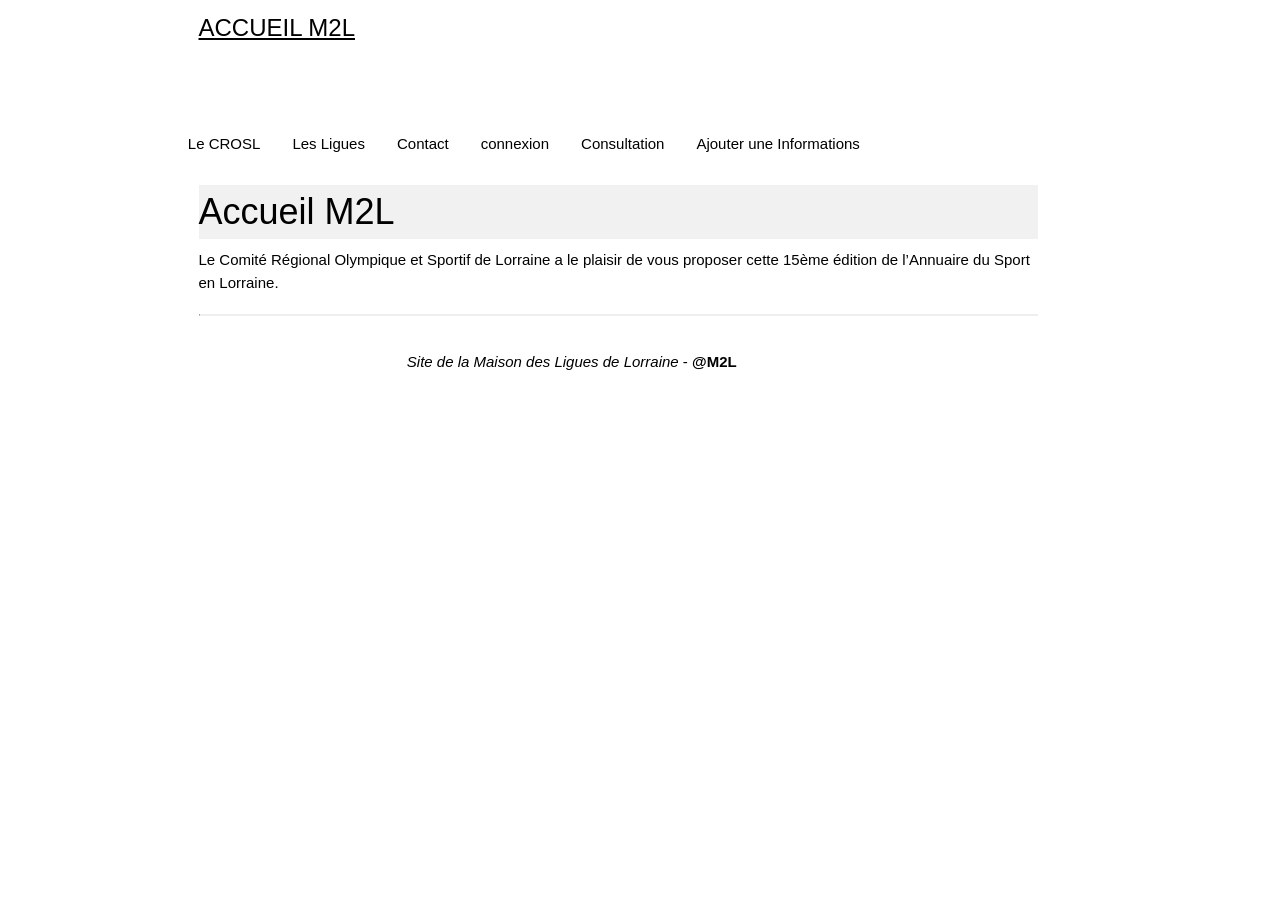
==== index.html @ 7c9d2ec4 "autre ligues" ====
<!DOCTYPE html>
<html>

<head>
	<meta charset="UTF-8">
	<link rel="stylesheet" media="screen" href="styleM2L.css" type="text/css" />
	<title>Portail M2L</title>
</head>

<body>
	<!-- MAIN -->
	<div class="m2l-main">

		<div class="m2l-content m2l-head"><a href="index.html">
				<h3>ACCUEIL M2L</h3>
			</a></div>

		<ul class="m2l-navbar">
			<li><a class="m2l-hover-light-blue" href="crosl.html">Le CROSL</a></li>
			<li><a class="m2l-hover-light-blue" href="dept.html">Les Ligues</a></li>
			<li><a class="m2l-hover-light-blue" href="contact.html">Contact</a></li>
			<li><a class="m2l-hover-light-blue" href="connexion.php"> connexion</a></li>
			<li><a class="m2l-hover-light-blue" href="ConsLigue.php"> Consultation</a></li>
			<li><a class="m2l-hover-light-blue" href="Ajoutnformations.html">Ajouter une Informations</a></li>
		</ul>
		<br />
		<br />

		<!-- titre de la page -->
		<div class="m2l-content m2l-light-grey">
			<h1>Accueil M2L</h1>
		</div>

		<!-- contenu à définir -->
		<div class="m2l-content">
			Le Comité Régional Olympique et Sportif de
			Lorraine a le plaisir de vous proposer cette 15ème
			édition de l’Annuaire du Sport en Lorraine.
		</div>

		<!-- barre horizontale -->
		<div class="m2l-content">
			<hr />
		</div>

		<!-- contenu à définir -->
		<div class="m2l-content">

		</div>

		<footer class="m2l-footer">
			<p><em>Site de la Maison des Ligues de Lorraine </em> - <b>@M2L</b></p>
		</footer>

	</div> <!-- fin MAIN -->
</body>

</html>
---- styleM2L.css ----
/* M2L CSS */ 

/*Styles font, border...*/
html,body{
	font-family:Verdana,sans-serif;
	font-size:15px;
	line-height:1.5;
}

h1,h2,h3,h4,h5,h6{
	font-family:"Segoe UI",Arial,sans-serif;
	font-weight:normal;
	margin:10px 0;
	}
h1{font-size:36px;}
h2{font-size:30px;}
h3{font-size:24px;}
h4{font-size:20px;}
h5{font-size:18px;}
h6{font-size:16px;}

small{font-size:70%;}

/* alignement du texte */
.m2l-left-align{text-align:left}
.m2l-right-align{text-align:right}
.m2l-justify{text-align:justify}
.m2l-center{text-align:center}

/* liens hypertextes */
a{color:inherit;}
h1 a,h2 a,h3 a,h4 a,h5 a,h6 a{font-weight:inherit;} /*liens contenus dans les titres */

/* ligne séparatrice */
hr{
	border-top:1px solid #eee;
	margin:20px 0;
}

img{
	border-style:solid;
	margin-bottom:-5px;
}

/* Tableau */
table.m2l-table {
	border:1px solid #ccc;
	border-collapse:collapse;
	border-spacing:0;
}
.m2l-bordered tr,.m2l-table tr{border-bottom:1px solid #ddd;}
.m2l-table tr:nth-child(odd){background-color:#fff}
.m2l-table tr:nth-child(even){background-color:#f1f1f1}
.m2l-centered tr th,.m2l-centered tr td{text-align:center}
.m2l-table td,.m2l-table th{text-align:left;}


/* m2l LOGO */
.m2l-logo {
font-family:fontawesome;
text-decoration:none;
line-height: 1;
font-size:37px;
letter-spacing:3px;
color:#555555;
}

/* m2l MENU*/
.m2l-navbar{
	list-style-type:none;
	background-color:#ccc;
	color:#000;
	}
.m2l-navbar a{text-decoration:none}

/* FORMULAIRES */
button,input,select,textarea{
	font:inherit;
	margin:10px 0px;
	
}
fieldset{
	border:5px solid #c0c0c0;
	margin:0 2px;
	padding:.35em .625em .75em
}

[type=checkbox],[type=radio]{
	margin:10px;
}

/* STRUCTURE ET POSITIONNEMENT  */
html,body{
	height: 100%;
    margin: 0 50px; 
    padding: 0;
    width:90%
}

.m2l-head{
	height : 100px;
	background-image: url("image/background.jpg");
	
}
.m2l-navbar{
	margin-bottom:20px;
	margin-left:20px;
	padding:0;
	}
.m2l-navbar li{float:left}
.m2l-navbar li:last-item{clear : right;}
.m2l-navbar li a,.m2l-navitem{display:block;padding:8px 16px}

.m2l-main{
	margin:auto;
	display : table;
	width: inherit;
}

.m2l-content{
	margin:inherit;
	width: inherit;	
}

.m2l-footer{
	display : table;
	width: inherit;
	text-align:center;
}

table.m2l-table {
	width:100%;
	display:table
}
.m2l-table td,.m2l-table th{
	padding:8px 8px;
	display:table-cell;
	text-align:left;
}
.m2l-table th:first-child,.m2l-table td:first-child{padding-left:16px}

.m2l-left{float:left}
.m2l-right{float:right}
.m2l-top{position:absolute;top:0}
.m2l-bottom{position:absolute;bottom:0}
.m2l-display-topleft{position:absolute;left:0;top:0}
.m2l-display-topright{position:absolute;right:0;top:0}
.m2l-display-bottomleft{position:absolute;left:0;bottom:0}
.m2l-display-bottomright{position:absolute;right:0;bottom:0}
.m2l-padding-32{padding-top:32px;padding-bottom:32px;}




/* Colors */
.m2l-amber,.m2l-hover-amber:hover{color:#000;background-color:#ffc107}
.m2l-aqua,.m2l-hover-aqua:hover{color:#000;background-color:#00ffff}
.m2l-blue,.m2l-hover-blue:hover{color:#fff;background-color:#2196F3}
.m2l-light-blue,.m2l-hover-light-blue:hover{color:#000;background-color:#80ebf3}
.m2l-brown,.m2l-hover-brown:hover{color:#fff;background-color:#795548}
.m2l-cyan,.m2l-hover-cyan:hover{color:#000;background-color:#00bcd4}
.m2l-blue-grey,.m2l-hover-blue-grey:hover,.m2l-blue-gray,.m2l-hover-blue-gray:hover{color:#fff;background-color:#607d8b}
.m2l-green,.m2l-hover-green:hover{color:#fff;background-color:#4CAF50}
.m2l-light-green,.m2l-hover-light-green:hover{color:#000;background-color:#8bc34a}
.m2l-indigo,.m2l-hover-indigo:hover{color:#fff;background-color:#3f51b5}
.m2l-khaki,.m2l-hover-khaki:hover{color:#000;background-color:#f0e68c}
.m2l-lime,.m2l-hover-lime:hover{color:#000;background-color:#cddc39}
.m2l-orange,.m2l-hover-orange:hover{color:#000;background-color:#ff9800}
.m2l-deep-orange,.m2l-hover-deep-orange:hover{color:#fff;background-color:#ff5722}
.m2l-pink,.m2l-hover-pink:hover{color:#fff;background-color:#e91e63}
.m2l-purple,.m2l-hover-purple:hover{color:#fff;background-color:#9c27b0}
.m2l-deep-purple,.m2l-hover-deep-purple:hover{color:#fff;background-color:#673ab7}
.m2l-red,.m2l-hover-red:hover{color:#fff;background-color:#f44336}
.m2l-sand,.m2l-hover-sand:hover{color:#000;background-color:#fdf5e6}
.m2l-teal,.m2l-hover-teal:hover{color:#fff;background-color:#009688}
.m2l-yellow,.m2l-hover-yellow:hover{color:#000;background-color:#ffeb3b}
.m2l-white,.m2l-hover-white:hover{color:#000;background-color:#fff}
.m2l-black,.m2l-hover-black:hover{color:#fff;background-color:#000}
.m2l-grey,.m2l-hover-grey:hover,.m2l-gray,.m2l-hover-gray:hover{color:#000;background-color:#9e9e9e}
.m2l-light-grey,.m2l-hover-light-grey:hover,.m2l-light-gray,.m2l-hover-light-gray:hover{color:#000;background-color:#f1f1f1}
.m2l-dark-grey,.m2l-hover-dark-grey:hover,.m2l-dark-gray,.m2l-hover-dark-gray:hover{color:#fff;background-color:#616161}
.m2l-pale-red,.m2l-hover-pale-red:hover{color:#000;background-color:#ffdddd}
.m2l-pale-green,.m2l-hover-pale-green:hover{color:#000;background-color:#ddffdd}
.m2l-pale-yellow,.m2l-hover-pale-yellow:hover{color:#000;background-color:#ffffcc}
.m2l-pale-blue,.m2l-hover-pale-blue:hover{color:#000;background-color:#ddffff}
.m2l-text-amber,.m2l-hover-text-amber:hover{color:#ffc107}
.m2l-text-aqua,.m2l-hover-text-aqua:hover{color:#00ffff}
.m2l-text-blue,.m2l-hover-text-blue:hover{color:#2196F3}
.m2l-text-light-blue,.m2l-hover-text-light-blue:hover{color:#87CEEB}
.m2l-text-brown,.m2l-hover-text-brown:hover{color:#795548}
.m2l-text-cyan,.m2l-hover-text-cyan:hover{color:#00bcd4}
.m2l-text-blue-grey,.m2l-hover-text-blue-grey:hover,.m2l-text-blue-gray,.m2l-hover-text-blue-gray:hover{color:#607d8b}
.m2l-text-green,.m2l-hover-text-green:hover{color:#4CAF50}
.m2l-text-light-green,.m2l-hover-text-light-green:hover{color:#8bc34a}
.m2l-text-indigo,.m2l-hover-text-indigo:hover{color:#3f51b5}
.m2l-text-khaki,.m2l-hover-text-khaki:hover{color:#b4aa50}
.m2l-text-lime,.m2l-hover-text-lime:hover{color:#cddc39}
.m2l-text-orange,.m2l-hover-text-orange:hover{color:#ff9800}
.m2l-text-deep-orange,.m2l-hover-text-deep-orange:hover{color:#ff5722}
.m2l-text-pink,.m2l-hover-text-pink:hover{color:#e91e63}
.m2l-text-purple,.m2l-hover-text-purple:hover{color:#9c27b0}
.m2l-text-deep-purple,.m2l-hover-text-deep-purple:hover{color:#673ab7}
.m2l-text-red,.m2l-hover-text-red:hover{color:#f44336}
.m2l-text-sand,.m2l-hover-text-sand:hover{color:#fdf5e6}
.m2l-text-teal,.m2l-hover-text-teal:hover{color:#009688}
.m2l-text-yellow,.m2l-hover-text-yellow:hover{color:#d2be0e}
.m2l-text-white,.m2l-hover-text-white:hover{color:#fff}
.m2l-text-black,.m2l-hover-text-black:hover{color:#000}
.m2l-text-grey,.m2l-hover-text-grey:hover,.m2l-text-gray,.m2l-hover-text-gray:hover{color:#757575}
.m2l-text-light-grey,.m2l-hover-text-light-grey:hover,.m2l-text-light-gray,.m2l-hover-text-light-gray:hover{color:#f1f1f1}
.m2l-text-dark-grey,.m2l-hover-text-dark-grey:hover,.m2l-text-dark-gray,.m2l-hover-text-dark-gray:hover{color:#3a3a3a}
.m2l-border-amber,.m2l-hover-border-amber:hover{border-color:#ffc107}
.m2l-border-aqua,.m2l-hover-border-aqua:hover{border-color:#00ffff}
.m2l-border-blue,.m2l-hover-border-blue:hover{border-color:#2196F3}
.m2l-border-light-blue,.m2l-hover-border-light-blue:hover{border-color:#87CEEB}
.m2l-border-brown,.m2l-hover-border-brown:hover{border-color:#795548}
.m2l-border-cyan,.m2l-hover-border-cyan:hover{border-color:#00bcd4}
.m2l-border-blue-grey,.m2l-hover-blue-grey:hover,.m2l-border-blue-gray,.m2l-hover-blue-gray:hover{border-color:#607d8b}
.m2l-border-green,.m2l-hover-border-green:hover{border-color:#4CAF50}
.m2l-border-light-green,.m2l-hover-border-light-green:hover{border-color:#8bc34a}
.m2l-border-indigo,.m2l-hover-border-indigo:hover{border-color:#3f51b5}
.m2l-border-khaki,.m2l-hover-border-khaki:hover{border-color:#f0e68c}
.m2l-border-lime,.m2l-hover-border-lime:hover{border-color:#cddc39}
.m2l-border-orange,.m2l-hover-border-orange:hover{border-color:#ff9800}
.m2l-border-deep-orange,.m2l-hover-border-deep-orange:hover{border-color:#ff5722}
.m2l-border-pink,.m2l-hover-border-pink:hover{border-color:#e91e63}
.m2l-border-purple,.m2l-hover-border-purple:hover{border-color:#9c27b0}
.m2l-border-deep-purple,.m2l-hover-border-deep-purple:hover{border-color:#673ab7}
.m2l-border-red,.m2l-hover-border-red:hover{border-color:#f44336}
.m2l-border-sand,.m2l-hover-border-sand:hover{border-color:#fdf5e6}
.m2l-border-teal,.m2l-hover-border-teal:hover{border-color:#009688}
.m2l-border-yellow,.m2l-hover-border-yellow:hover{border-color:#ffeb3b}
.m2l-border-white,.m2l-hover-border-white:hover{border-color:#fff}
.m2l-border-black,.m2l-hover-border-black:hover{border-color:#000}
.m2l-border-grey,.m2l-hover-border-grey:hover,.m2l-border-gray,.m2l-hover-border-gray:hover{border-color:#9e9e9e}
.m2l-border-light-grey,.m2l-hover-border-light-grey:hover,.m2l-border-light-gray,.m2l-hover-border-light-gray:hover{border-color:#f1f1f1}
.m2l-border-dark-grey,.m2l-hover-border-dark-grey:hover,.m2l-border-dark-gray,.m2l-hover-border-dark-gray:hover{border-color:#616161}
.m2l-border-pale-red,.m2l-hover-border-pale-red:hover{border-color:#ffe7e7}.m2l-border-pale-green,.m2l-hover-border-pale-green:hover{border-color:#e7ffe7}
.m2l-border-pale-yellow,.m2l-hover-border-pale-yellow:hover{border-color:#ffffcc}.m2l-border-pale-blue,.m2l-hover-border-pale-blue:hover{border-color:#e7ffff}
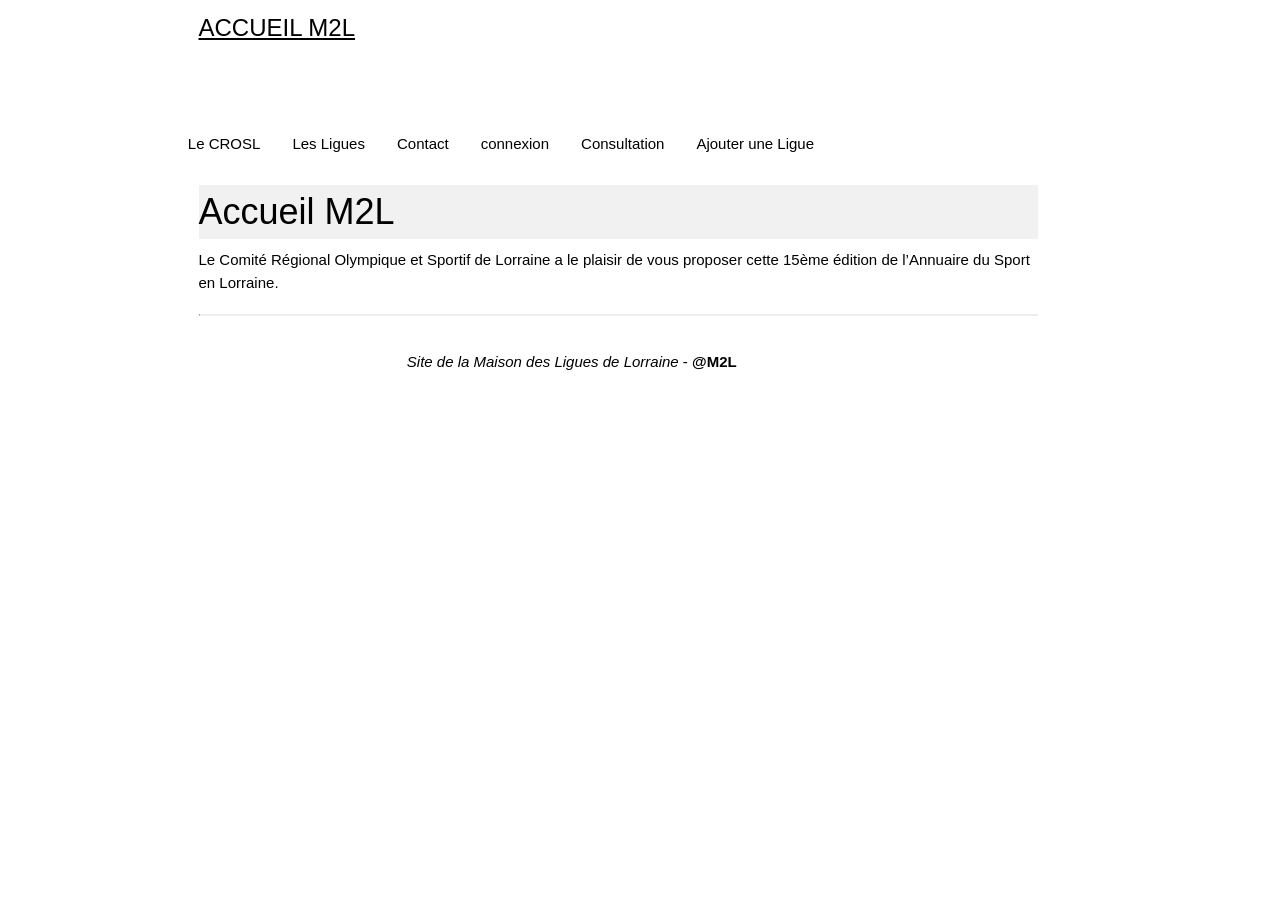
==== commit 6786e0dd: "ajout de fonction connection, details, dept, ajoutLigue" ====
--- a/index.html
+++ b/index.html
@@ -17,11 +17,11 @@
 
 		<ul class="m2l-navbar">
 			<li><a class="m2l-hover-light-blue" href="crosl.html">Le CROSL</a></li>
-			<li><a class="m2l-hover-light-blue" href="dept.html">Les Ligues</a></li>
+			<li><a class="m2l-hover-light-blue" href="dept.php">Les Ligues</a></li>
 			<li><a class="m2l-hover-light-blue" href="contact.html">Contact</a></li>
-			<li><a class="m2l-hover-light-blue" href="connexion.php"> connexion</a></li>
-			<li><a class="m2l-hover-light-blue" href="ConsLigue.php"> Consultation</a></li>
-			<li><a class="m2l-hover-light-blue" href="Ajoutnformations.html">Ajouter une Informations</a></li>
+			<li><a class="m2l-hover-light-blue" href="connexion.php">connexion</a></li>
+			<li><a class="m2l-hover-light-blue" href="ConsLigue.php">Consultation</a></li>
+			<li><a class="m2l-hover-light-blue" href="AjoutLigue.html">Ajouter une Ligue</a></li>
 		</ul>
 		<br />
 		<br />
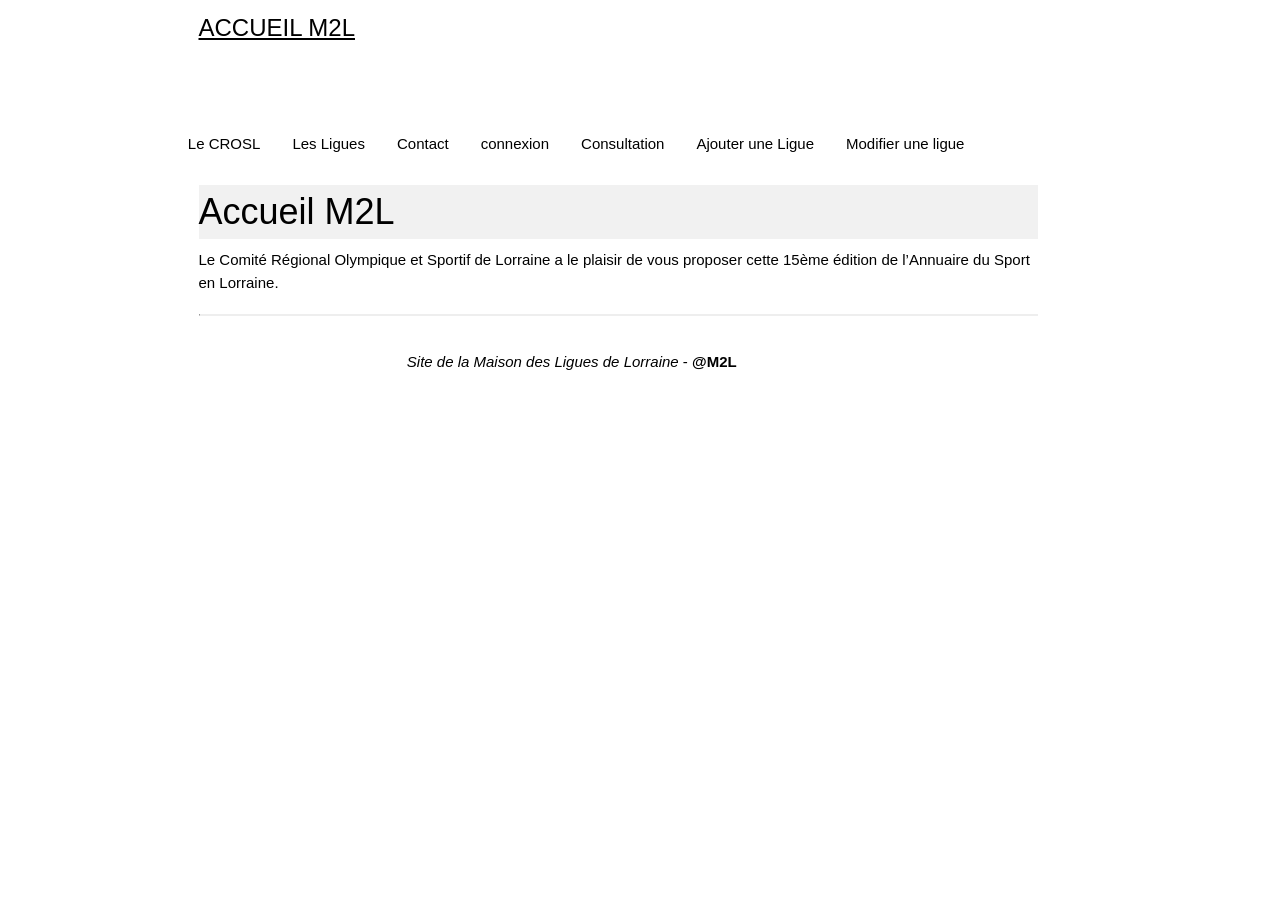
==== commit 264e531f: "sitev1_jo" ====
--- a/index.html
+++ b/index.html
@@ -22,6 +22,7 @@
 			<li><a class="m2l-hover-light-blue" href="connexion.php">connexion</a></li>
 			<li><a class="m2l-hover-light-blue" href="ConsLigue.php">Consultation</a></li>
 			<li><a class="m2l-hover-light-blue" href="AjoutLigue.html">Ajouter une Ligue</a></li>
+			<li><a class="m2l-hover-light-blue" href="ModifierLigue.php">Modifier une ligue</a></li>
 		</ul>
 		<br />
 		<br />
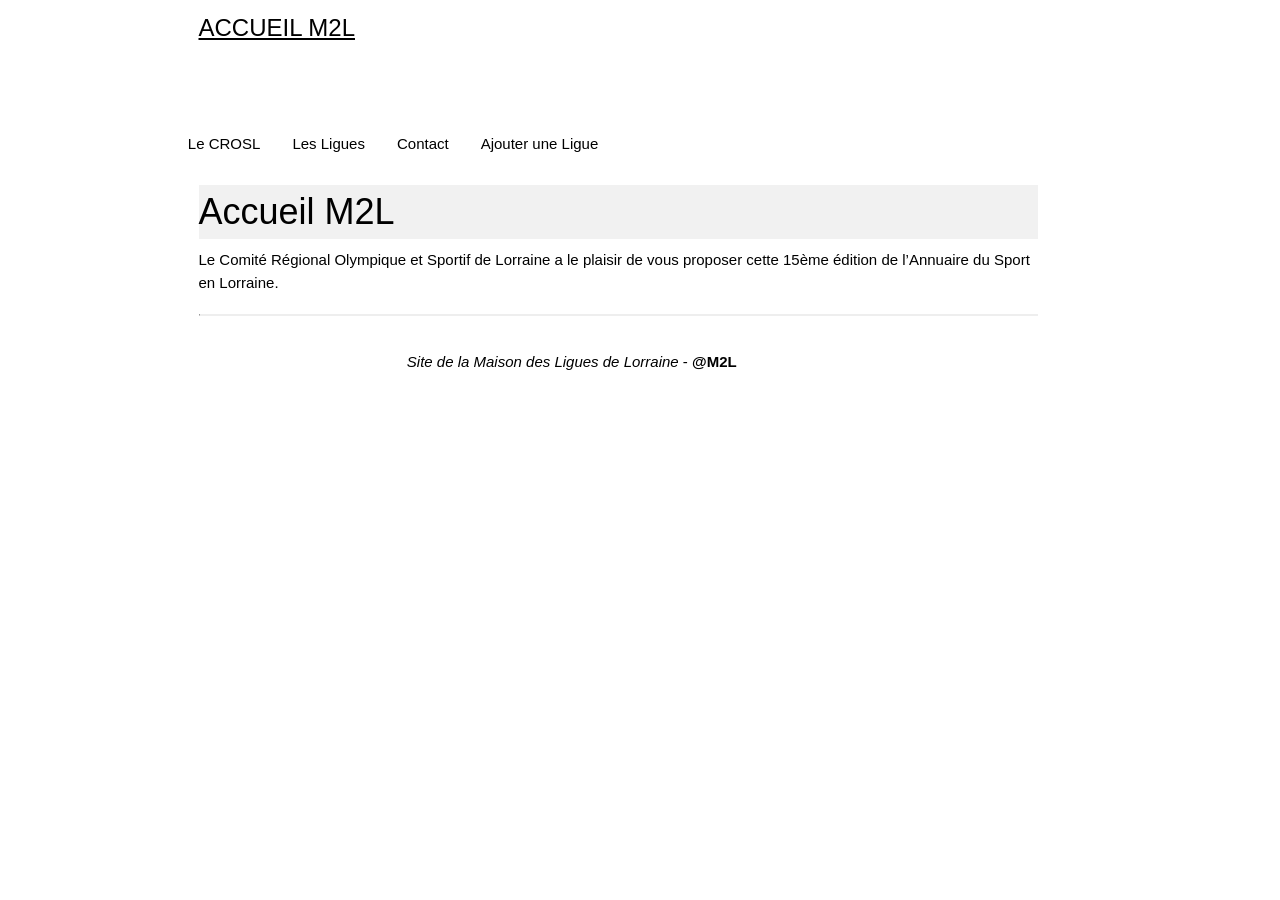
==== commit 7b29fe44: "ajout de liens dans ajoutligue.htlm" ====
--- a/index.html
+++ b/index.html
@@ -13,16 +13,13 @@
 
 		<div class="m2l-content m2l-head"><a href="index.html">
 				<h3>ACCUEIL M2L</h3>
-			</a></div>
+		</a></div>
 
 		<ul class="m2l-navbar">
 			<li><a class="m2l-hover-light-blue" href="crosl.html">Le CROSL</a></li>
 			<li><a class="m2l-hover-light-blue" href="dept.php">Les Ligues</a></li>
 			<li><a class="m2l-hover-light-blue" href="contact.html">Contact</a></li>
-			<li><a class="m2l-hover-light-blue" href="connexion.php">connexion</a></li>
-			<li><a class="m2l-hover-light-blue" href="ConsLigue.php">Consultation</a></li>
 			<li><a class="m2l-hover-light-blue" href="AjoutLigue.html">Ajouter une Ligue</a></li>
-			<li><a class="m2l-hover-light-blue" href="ModifierLigue.php">Modifier une ligue</a></li>
 		</ul>
 		<br />
 		<br />
